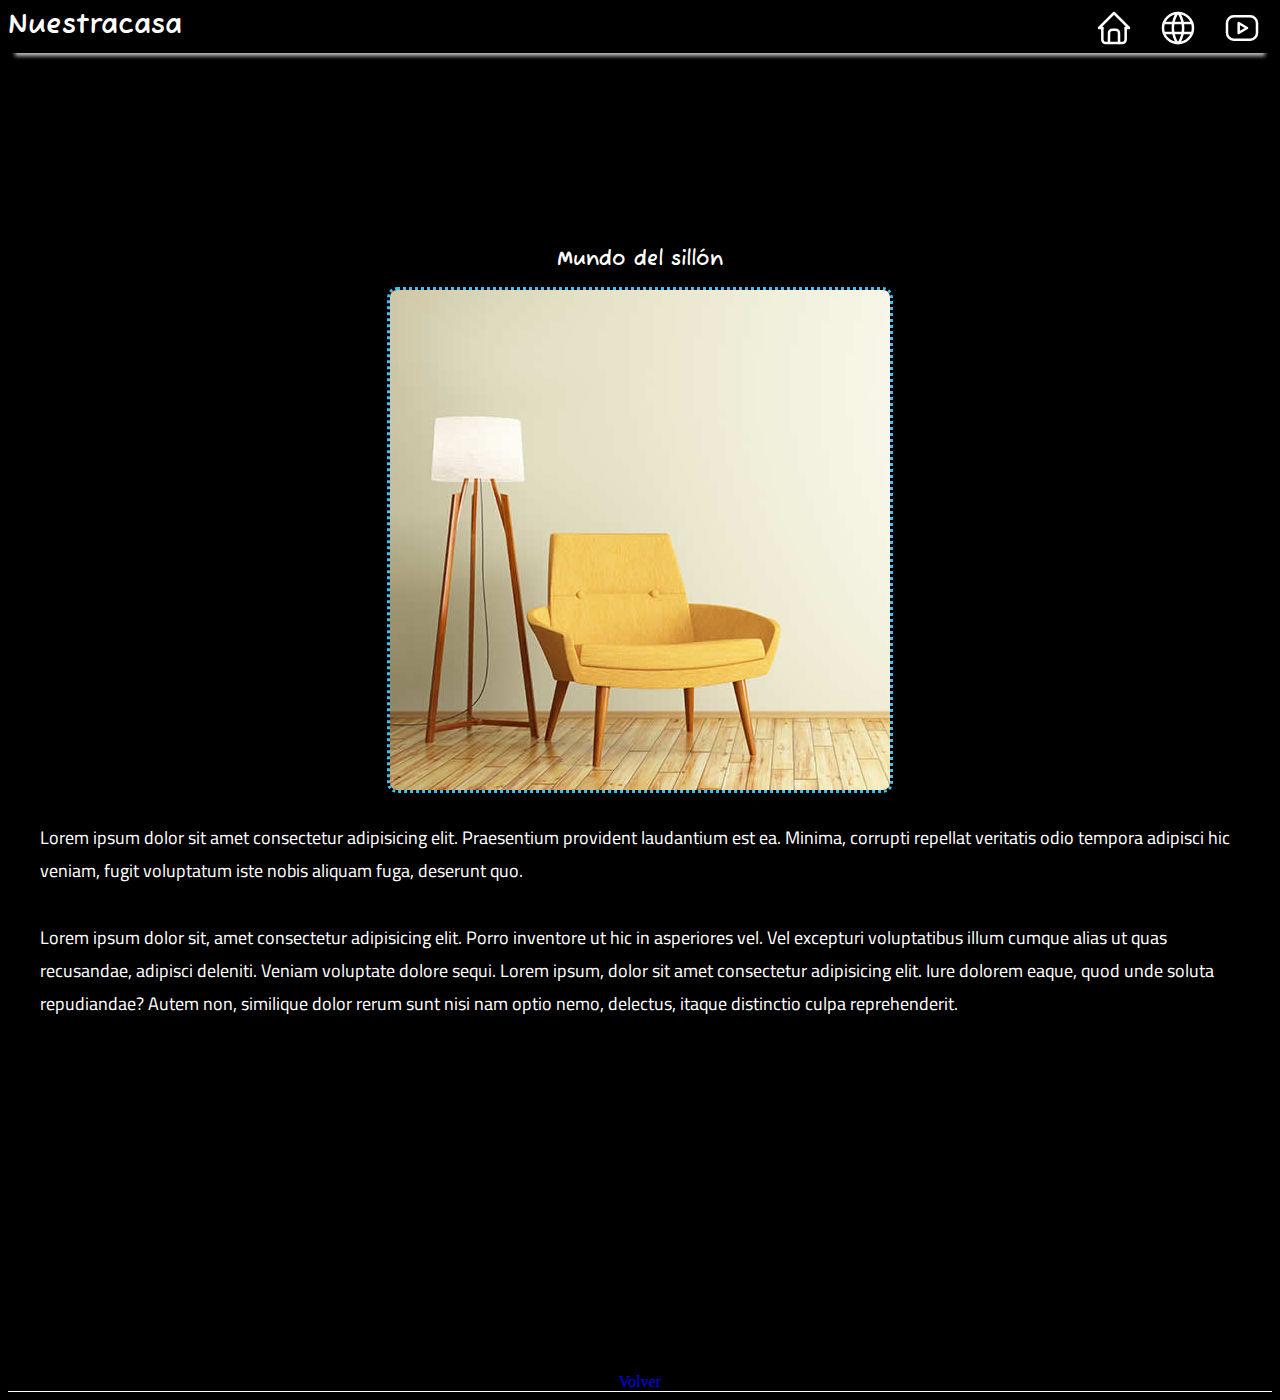
==== publicacion1.html @ 9fbf75fd "Update publicacion1.html" ====
<!DOCTYPE html>
<html lang="es">
<head>
    <meta charset="UTF-8">
    <meta http-equiv="X-UA-Compatible" content="IE=edge">
    <meta name="viewport" content="width=device-width, initial-scale=1.0">
    <link href="app.css" rel="stylesheet">
    <link rel="preconnect" href="https://fonts.googleapis.com">
<link rel="preconnect" href="https://fonts.gstatic.com" crossorigin>
<link href="https://fonts.googleapis.com/css2?family=Fuzzy+Bubbles:wght@700&display=swap" rel="stylesheet">
    <title>Instacasa</title>
    <link rel="preconnect" href="https://fonts.googleapis.com">
<link rel="preconnect" href="https://fonts.gstatic.com" crossorigin>
<link href="https://fonts.googleapis.com/css2?family=Cairo&display=swap" rel="stylesheet">
</head>
<body>
    <header id="inicio" class="header">
        <h1>Nuestracasa</h1>

        <div class="enlaces_barra">
        <a target="_blank" href="index.html"><svg xmlns="http://www.w3.org/2000/svg" class="icon icon-tabler icon-tabler-home" width="25" height="25" viewBox="0 0 24 24" stroke-width="1.5" stroke="#ffffff" fill="none" stroke-linecap="round" stroke-linejoin="round">
            <path stroke="none" d="M0 0h24v24H0z" fill="none"/>
            <polyline points="5 12 3 12 12 3 21 12 19 12" />
            <path d="M5 12v7a2 2 0 0 0 2 2h10a2 2 0 0 0 2 -2v-7" />
            <path d="M9 21v-6a2 2 0 0 1 2 -2h2a2 2 0 0 1 2 2v6" />
          </svg></a>
        <a target="_blank" href="https://creavision.com.ar/"><svg xmlns="http://www.w3.org/2000/svg" class="icon icon-tabler icon-tabler-world" width="25" height="25" viewBox="0 0 24 24" stroke-width="1.5" stroke="#ffffff" fill="none" stroke-linecap="round" stroke-linejoin="round">
            <path stroke="none" d="M0 0h24v24H0z" fill="none"/>
            <circle cx="12" cy="12" r="9" />
            <line x1="3.6" y1="9" x2="20.4" y2="9" />
            <line x1="3.6" y1="15" x2="20.4" y2="15" />
            <path d="M11.5 3a17 17 0 0 0 0 18" />
            <path d="M12.5 3a17 17 0 0 1 0 18" />
          </svg></a>
        <a target="_blank" href="https://www.youtube.com/user/creavisionmedia/videos"><svg xmlns="http://www.w3.org/2000/svg" class="icon icon-tabler icon-tabler-brand-youtube" width="25" height="25" viewBox="0 0 24 24" stroke-width="1.5" stroke="#ffffff" fill="none" stroke-linecap="round" stroke-linejoin="round">
            <path stroke="none" d="M0 0h24v24H0z" fill="none"/>
            <rect x="3" y="5" width="18" height="14" rx="4" />
            <path d="M10 9l5 3l-5 3z" />
          </svg></a>
        </div>

    </header>

    <main>
        
        <div class="publicidad">
            <video src="clientes.mp4" width="200" height="150" autoplay muted loop></video>
        </div>

        <div class="modulo" >
            <h3>Mundo del sillón</h3>
            <img src="thumb-08.jpg" >
            <div class="publicacion">
            <p>Lorem ipsum dolor sit amet consectetur adipisicing elit. Praesentium provident laudantium est ea. Minima, corrupti repellat veritatis odio tempora adipisci hic veniam, fugit voluptatum iste nobis aliquam fuga, deserunt quo.</p>

            <p>Lorem ipsum dolor sit, amet consectetur adipisicing elit. Porro inventore ut hic in asperiores vel. Vel excepturi voluptatibus illum cumque alias ut quas recusandae, adipisci deleniti. Veniam voluptate dolore sequi.
            Lorem ipsum, dolor sit amet consectetur adipisicing elit. Iure dolorem eaque, quod unde soluta repudiandae? Autem non, similique dolor rerum sunt nisi nam optio nemo, delectus, itaque distinctio culpa reprehenderit.</p>

            <iframe class="video-youtube" width="560" height="315" loading="lazy" src="https://www.youtube.com/embed/aPPG7gzT8w8" title="YouTube video player" frameborder="0" allow="accelerometer; autoplay; clipboard-write; encrypted-media; gyroscope; picture-in-picture" allowfullscreen=""></iframe>
        </div>

            <a class="boton" href="index.html">Volver</a>
        </div>        
    </main>
</body>
</html>
---- app.css ----
/* Globales */
body{
    background-color: #000000;
}

h1{ font-size: 28px;
    color: #fff;
    margin: 0;
    padding: 0  0 10px;
    font-family: 'Fuzzy Bubbles', cursive;
}

h3{
    font-size: 20px;
    color: #fff;
    margin: 30px auto 5px auto;
    font-family: 'Fuzzy Bubbles', cursive; 
}

p{  font-size: 18px;
    color: #fff;
    font-family: 'Cairo', sans-serif;
}

svg{
    width: 25px;
    height: 25px;
    color: #fff;
}

@media (min-width: 992px) {
    svg{
        width: 40px;
        height: 40px;
    }
}

img{
    width: 300px;
    height: 300px;
    margin: 10px 10px ;
    border-radius: 10px 10px 10px 10px;
-moz-border-radius: 10px 10px 10px 10px;
-webkit-border-radius: 10px 10px 10px 10px;
border: 3px dotted #42c0f5;
   
}


@media (min-width: 992px) {
    img{
        width: auto;
        height: auto;
    }
}



a{
    text-decoration: none;
}

main{
   display: grid;  
    margin: 0 auto;
}

/* header */
.header{
    display: flex;
    justify-content: space-between;
    -webkit-box-shadow: 0px 10px 4px -7px rgba(255, 255, 255, 0.75);
    -moz-box-shadow: 0px 10px 4px -7px rgba(255, 255, 255, 0.75);
    box-shadow: 0px 10px 4px -7px rgba(255, 255, 255, 0.75);
    border-radius: 1px;
    
}

.enlaces_barra{
    justify-content: end;
}

.enlaces_barra a{
  margin: 10px;
}


/* publicación */
.modulo{
  display: grid;
  justify-items: center;
  border-bottom: solid 1px #ffffff;
}

.modulo p{
    display: flex;
    justify-content: center;
    padding: 0 2rem 1rem 2rem ;
}

.publicidad{
    margin: 10px auto 0 auto;
}
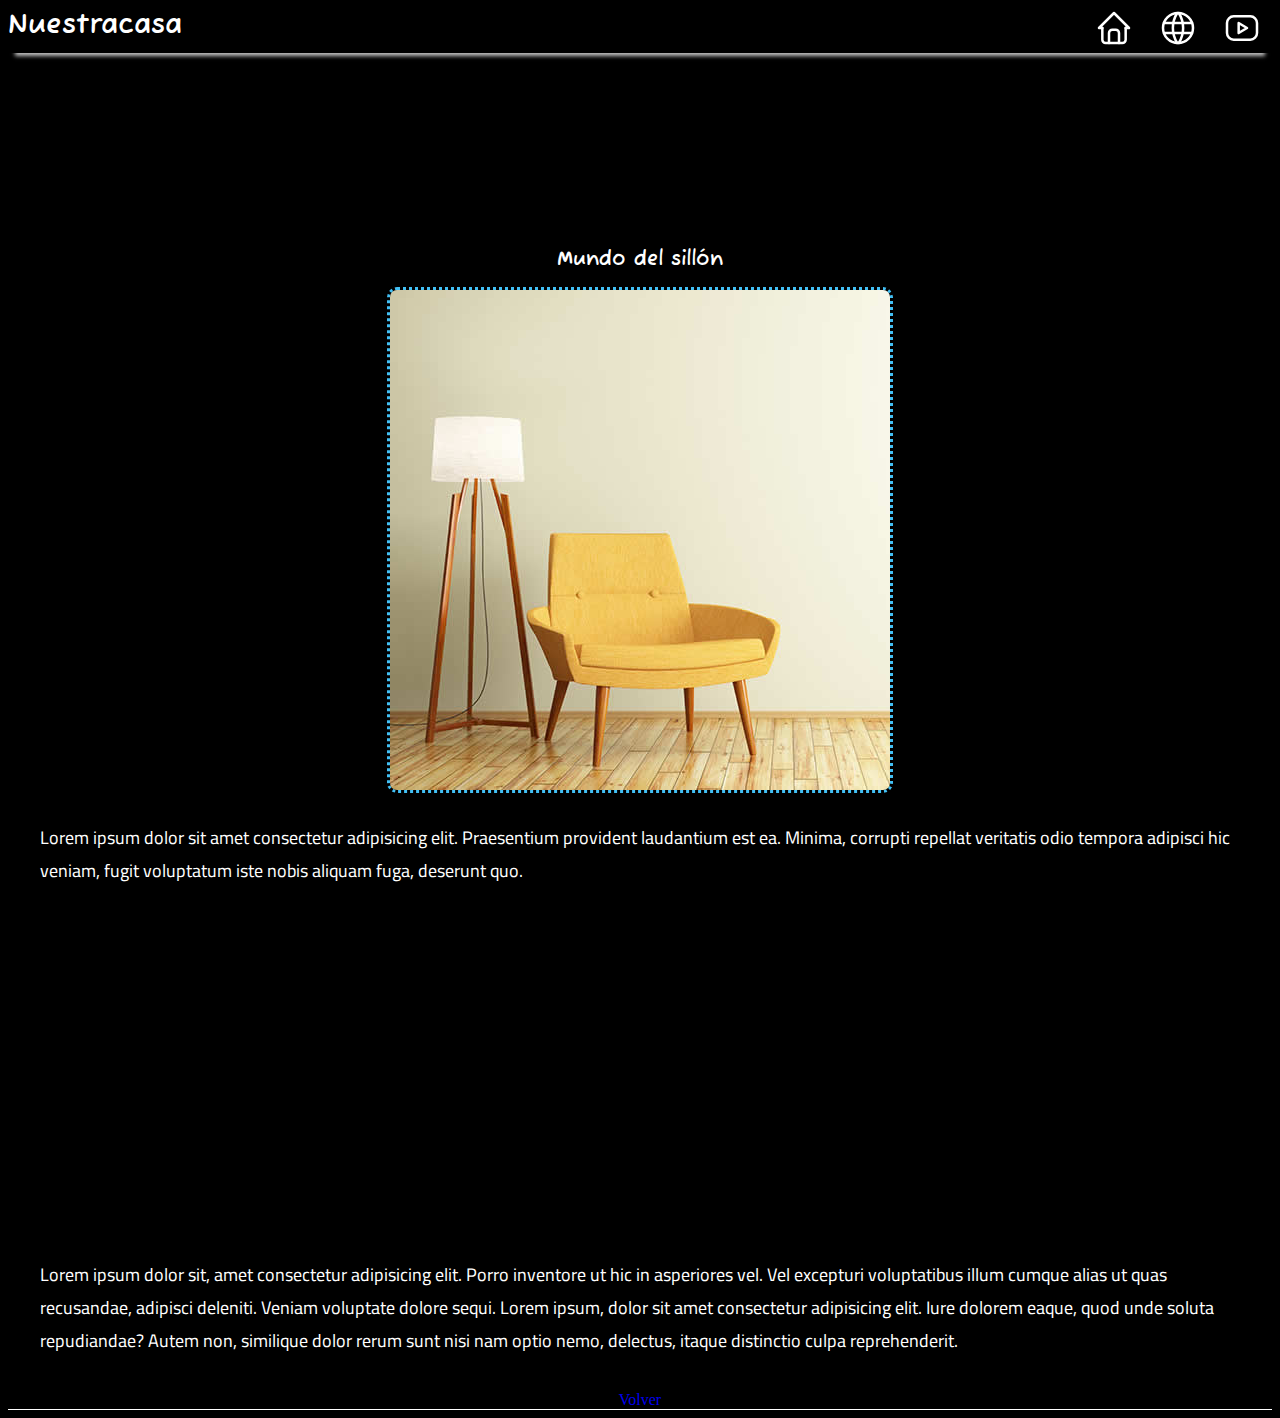
==== commit fd3b9178: "Update publicacion1.html" ====
--- a/publicacion1.html
+++ b/publicacion1.html
@@ -18,7 +18,7 @@
         <h1>Nuestracasa</h1>
 
         <div class="enlaces_barra">
-        <a target="_blank" href="index.html"><svg xmlns="http://www.w3.org/2000/svg" class="icon icon-tabler icon-tabler-home" width="25" height="25" viewBox="0 0 24 24" stroke-width="1.5" stroke="#ffffff" fill="none" stroke-linecap="round" stroke-linejoin="round">
+        <a  href="index.html"><svg xmlns="http://www.w3.org/2000/svg" class="icon icon-tabler icon-tabler-home" width="25" height="25" viewBox="0 0 24 24" stroke-width="1.5" stroke="#ffffff" fill="none" stroke-linecap="round" stroke-linejoin="round">
             <path stroke="none" d="M0 0h24v24H0z" fill="none"/>
             <polyline points="5 12 3 12 12 3 21 12 19 12" />
             <path d="M5 12v7a2 2 0 0 0 2 2h10a2 2 0 0 0 2 -2v-7" />
@@ -53,10 +53,10 @@
             <div class="publicacion">
             <p>Lorem ipsum dolor sit amet consectetur adipisicing elit. Praesentium provident laudantium est ea. Minima, corrupti repellat veritatis odio tempora adipisci hic veniam, fugit voluptatum iste nobis aliquam fuga, deserunt quo.</p>
 
+            <iframe class="video-youtube" width="560" height="315" loading="lazy" src="https://www.youtube.com/embed/aPPG7gzT8w8" title="YouTube video player" frameborder="0" allow="accelerometer; autoplay; clipboard-write; encrypted-media; gyroscope; picture-in-picture" allowfullscreen=""></iframe>
+
             <p>Lorem ipsum dolor sit, amet consectetur adipisicing elit. Porro inventore ut hic in asperiores vel. Vel excepturi voluptatibus illum cumque alias ut quas recusandae, adipisci deleniti. Veniam voluptate dolore sequi.
             Lorem ipsum, dolor sit amet consectetur adipisicing elit. Iure dolorem eaque, quod unde soluta repudiandae? Autem non, similique dolor rerum sunt nisi nam optio nemo, delectus, itaque distinctio culpa reprehenderit.</p>
-
-            <iframe class="video-youtube" width="560" height="315" loading="lazy" src="https://www.youtube.com/embed/aPPG7gzT8w8" title="YouTube video player" frameborder="0" allow="accelerometer; autoplay; clipboard-write; encrypted-media; gyroscope; picture-in-picture" allowfullscreen=""></iframe>
         </div>
 
             <a class="boton" href="index.html">Volver</a>
